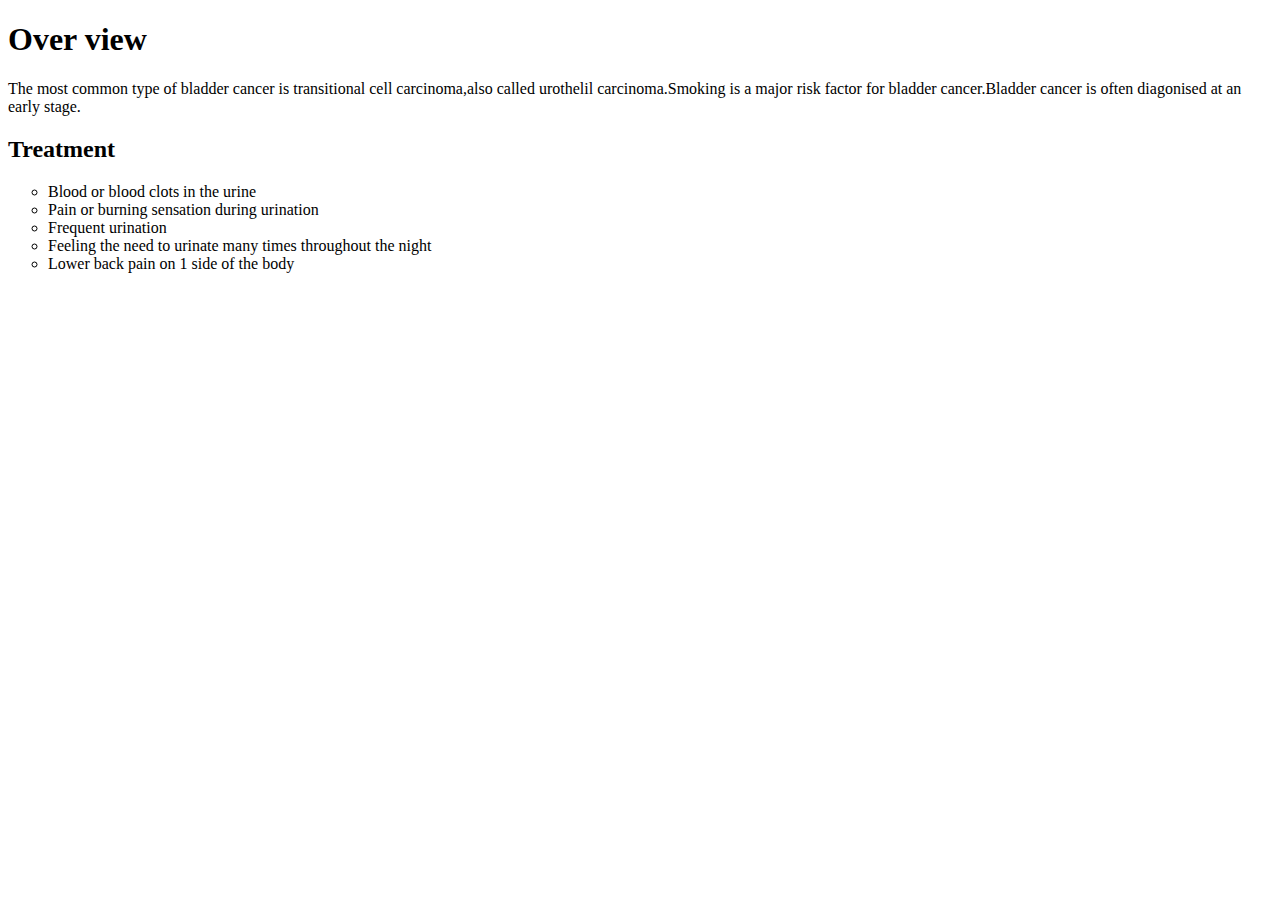
==== Bladder cancer.html @ bfb39a10 "Update Bladder cancer.html" ====
<!DOCTYPE html>
<html>
  <head>
    <title>Bladder cancer</title>
    <body>
      <h1>Over view</h1>
        <p>The most common type of bladder cancer is transitional cell carcinoma,also called urothelil carcinoma.Smoking is a major risk factor for bladder cancer.Bladder cancer is often diagonised at an early stage.</p>
        <h2>Treatment</h2>
        <ul style="list-style-type:circle;>
                   <li>Surgery</li>
                   <li>Radiation therapy</li>
                   <li>Chemotherapy</li>
                   <li>Targeted therapy</li>
                   <li>Immunotherapy</li>
                   </ul>
                   <h2>Symptoms</h2>
                   <ol type="1">
                               <li>Blood or blood clots in the urine</li>
                               <li>Pain or burning sensation during urination</li>
                               <li>Frequent urination</li>
                               <li>Feeling the need to urinate many times throughout the night</li>
                               <li>Lower back pain on 1 side of the body</li>
                               </ol>
                               </body>
                               </head>
                               </html>
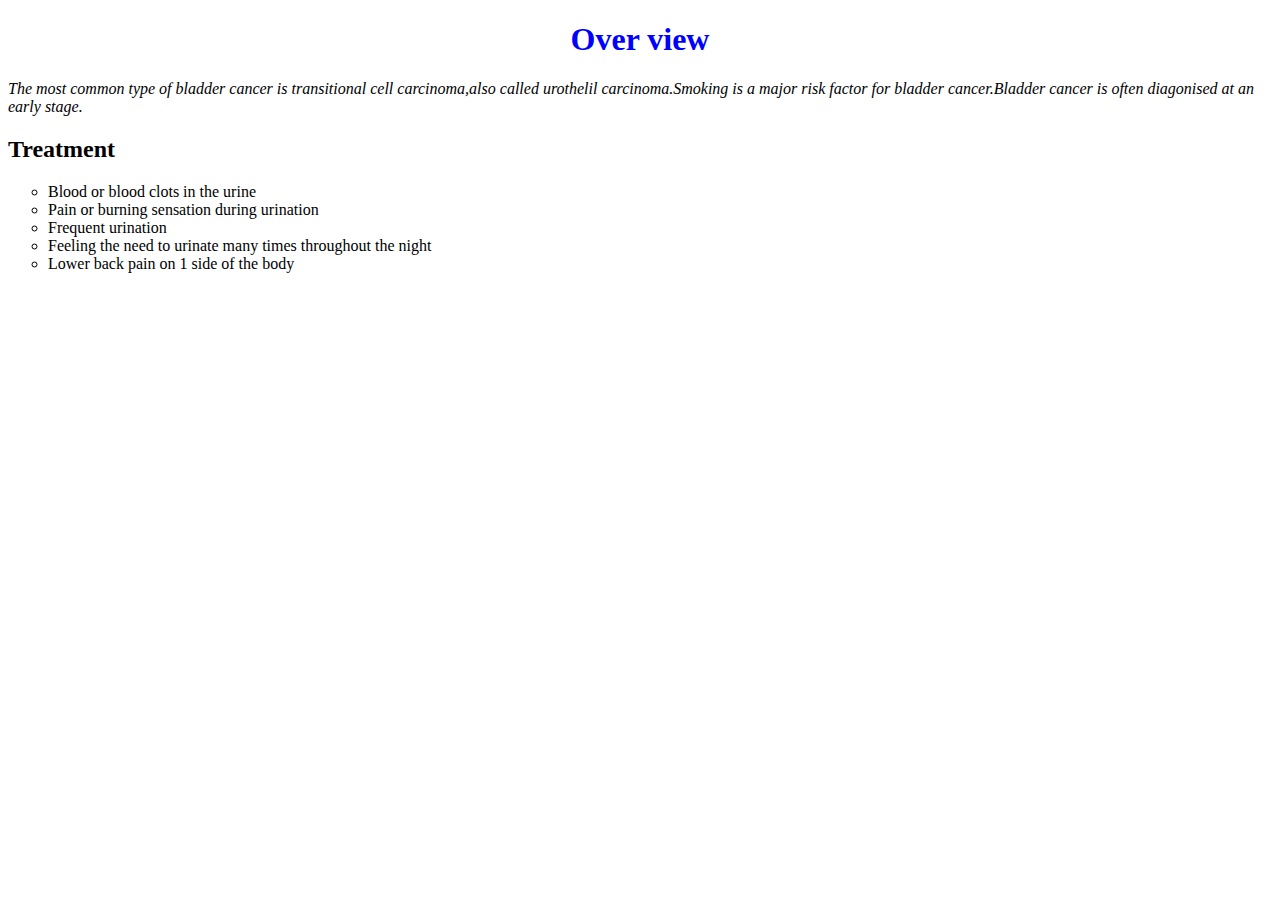
==== commit d239fa8f: "Update Bladder cancer.html" ====
--- a/Bladder cancer.html
+++ b/Bladder cancer.html
@@ -2,6 +2,7 @@
 <html>
   <head>
     <title>Bladder cancer</title>
+        <link rel="stylesheet" type="text/css" href="mystyle.css"/>
     <body>
       <h1>Over view</h1>
         <p>The most common type of bladder cancer is transitional cell carcinoma,also called urothelil carcinoma.Smoking is a major risk factor for bladder cancer.Bladder cancer is often diagonised at an early stage.</p>
--- a/mystyle.css
+++ b/mystyle.css
@@ -0,0 +1,7 @@
+h1{
+   color:blue;
+   text-align:center;
+  }
+  p{
+   font-style:italic;
+  }
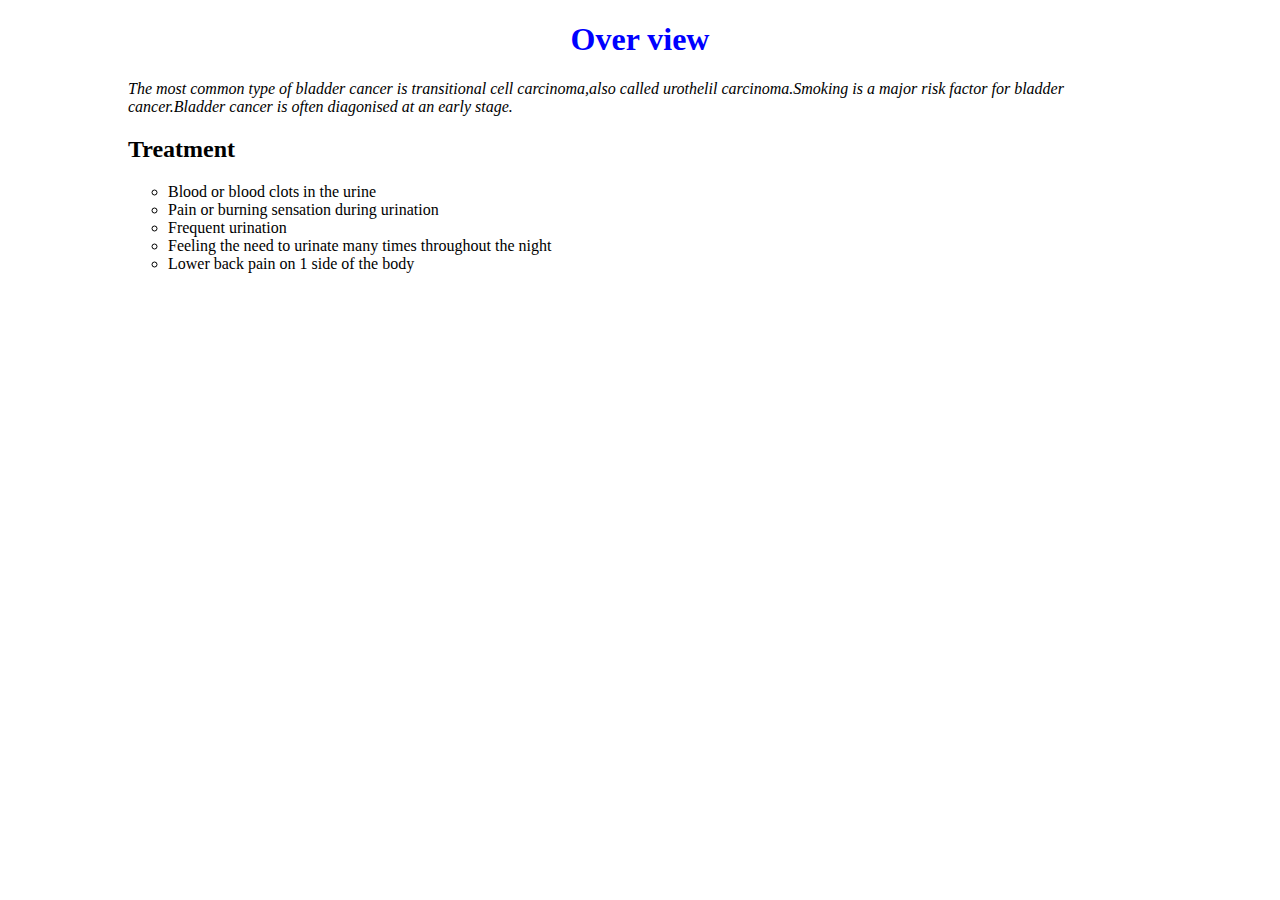
==== commit 600f3393: "Update Bladder cancer.html" ====
--- a/Bladder cancer.html
+++ b/Bladder cancer.html
@@ -21,10 +21,10 @@
                                <li>Frequent urination</li>
                                <li>Feeling the need to urinate many times throughout the night</li>
                                <li>Lower back pain on 1 side of the body</li>
-                               </ol>
-                               </body>
-                               </head>
-                               </html>
+                     </ol>
+                     </body>
+                     </head>
+                     </html>
         
         
         
--- a/mystyle.css
+++ b/mystyle.css
@@ -5,3 +5,7 @@
   p{
    font-style:italic;
   }
+body{
+   width:80%;
+   margin:auto;
+}
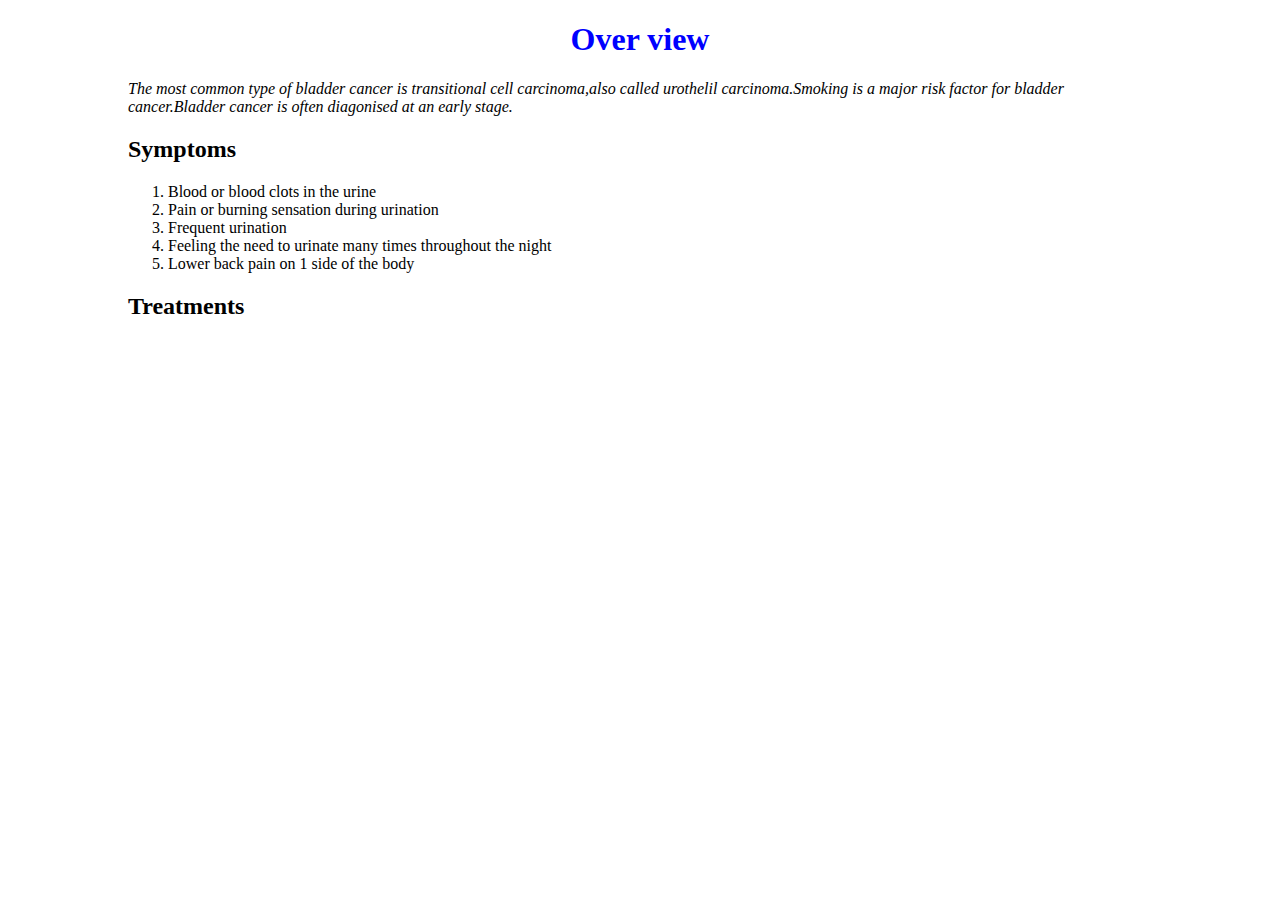
==== commit 628914c9: "Update Bladder cancer.html" ====
--- a/Bladder cancer.html
+++ b/Bladder cancer.html
@@ -6,7 +6,15 @@
     <body>
       <h1>Over view</h1>
         <p>The most common type of bladder cancer is transitional cell carcinoma,also called urothelil carcinoma.Smoking is a major risk factor for bladder cancer.Bladder cancer is often diagonised at an early stage.</p>
-        <h2>Treatment</h2>
+        <h2>Symptoms</h2>
+                   <ol type="1">
+                               <li>Blood or blood clots in the urine</li>
+                               <li>Pain or burning sensation during urination</li>
+                               <li>Frequent urination</li>
+                               <li>Feeling the need to urinate many times throughout the night</li>
+                               <li>Lower back pain on 1 side of the body</li>
+                     </ol>
+      <h2>Treatments</h2>
         <ul style="list-style-type:circle;>
                    <li>Surgery</li>
                    <li>Radiation therapy</li>
@@ -14,14 +22,6 @@
                    <li>Targeted therapy</li>
                    <li>Immunotherapy</li>
                    </ul>
-                   <h2>Symptoms</h2>
-                   <ol type="1">
-                               <li>Blood or blood clots in the urine</li>
-                               <li>Pain or burning sensation during urination</li>
-                               <li>Frequent urination</li>
-                               <li>Feeling the need to urinate many times throughout the night</li>
-                               <li>Lower back pain on 1 side of the body</li>
-                     </ol>
                      </body>
                      </head>
                      </html>
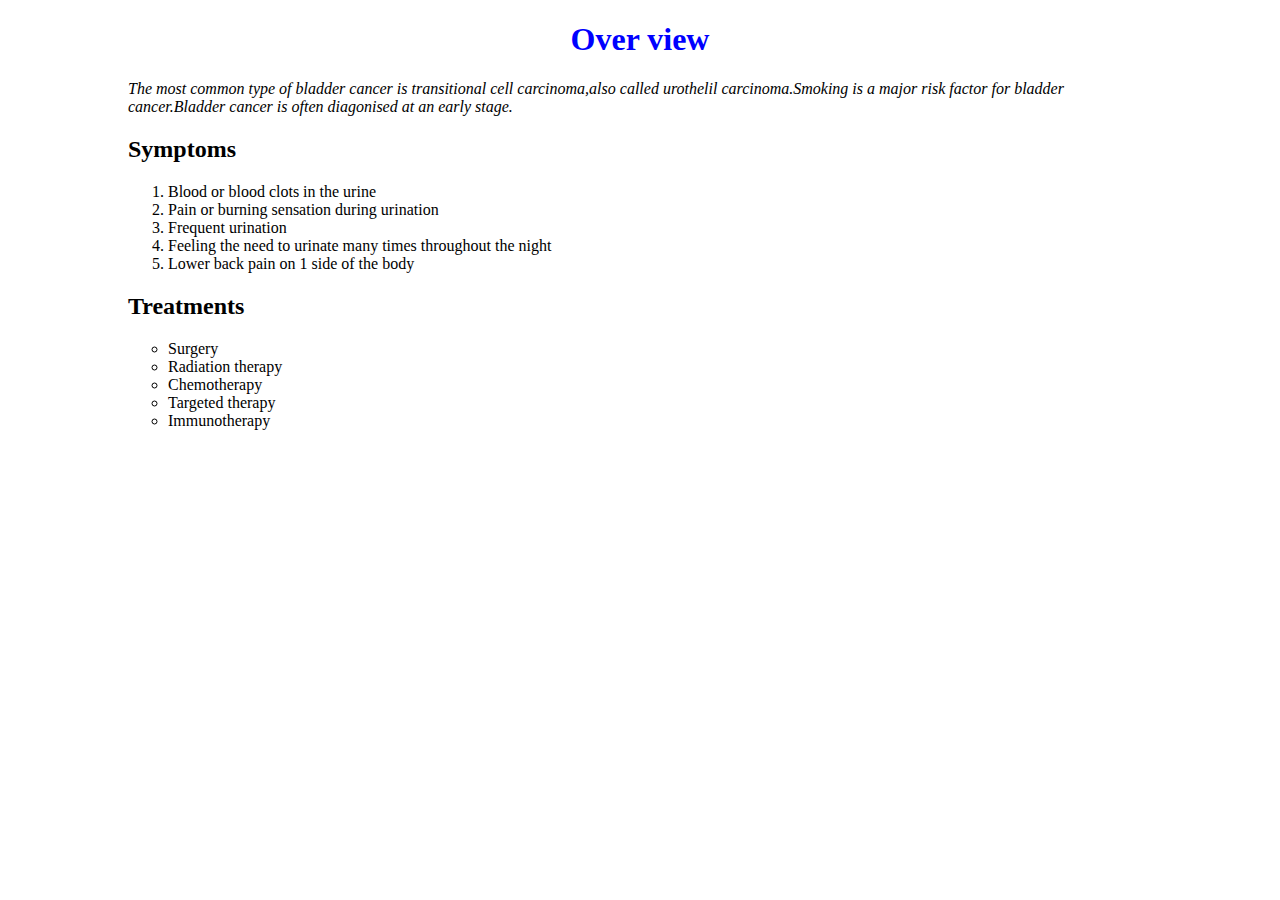
==== commit 0716ccb6: "Update Bladder cancer.html" ====
--- a/Bladder cancer.html
+++ b/Bladder cancer.html
@@ -3,19 +3,20 @@
   <head>
     <title>Bladder cancer</title>
         <link rel="stylesheet" type="text/css" href="mystyle.css"/>
+  </head>
     <body>
       <h1>Over view</h1>
         <p>The most common type of bladder cancer is transitional cell carcinoma,also called urothelil carcinoma.Smoking is a major risk factor for bladder cancer.Bladder cancer is often diagonised at an early stage.</p>
-        <h2>Symptoms</h2>
-                   <ol type="1">
-                               <li>Blood or blood clots in the urine</li>
-                               <li>Pain or burning sensation during urination</li>
-                               <li>Frequent urination</li>
-                               <li>Feeling the need to urinate many times throughout the night</li>
-                               <li>Lower back pain on 1 side of the body</li>
-                     </ol>
+      <h2>Symptoms</h2>
+                 <ol type="1">
+                         <li>Blood or blood clots in the urine</li>
+                         <li>Pain or burning sensation during urination</li>
+                         <li>Frequent urination</li>
+                         <li>Feeling the need to urinate many times throughout the night</li>
+                         <li>Lower back pain on 1 side of the body</li>
+                  </ol>
       <h2>Treatments</h2>
-        <ul style="list-style-type:circle;>
+        <ul style="list-style-type:circle";>
                    <li>Surgery</li>
                    <li>Radiation therapy</li>
                    <li>Chemotherapy</li>
@@ -23,7 +24,6 @@
                    <li>Immunotherapy</li>
                    </ul>
                      </body>
-                     </head>
                      </html>
         
         
